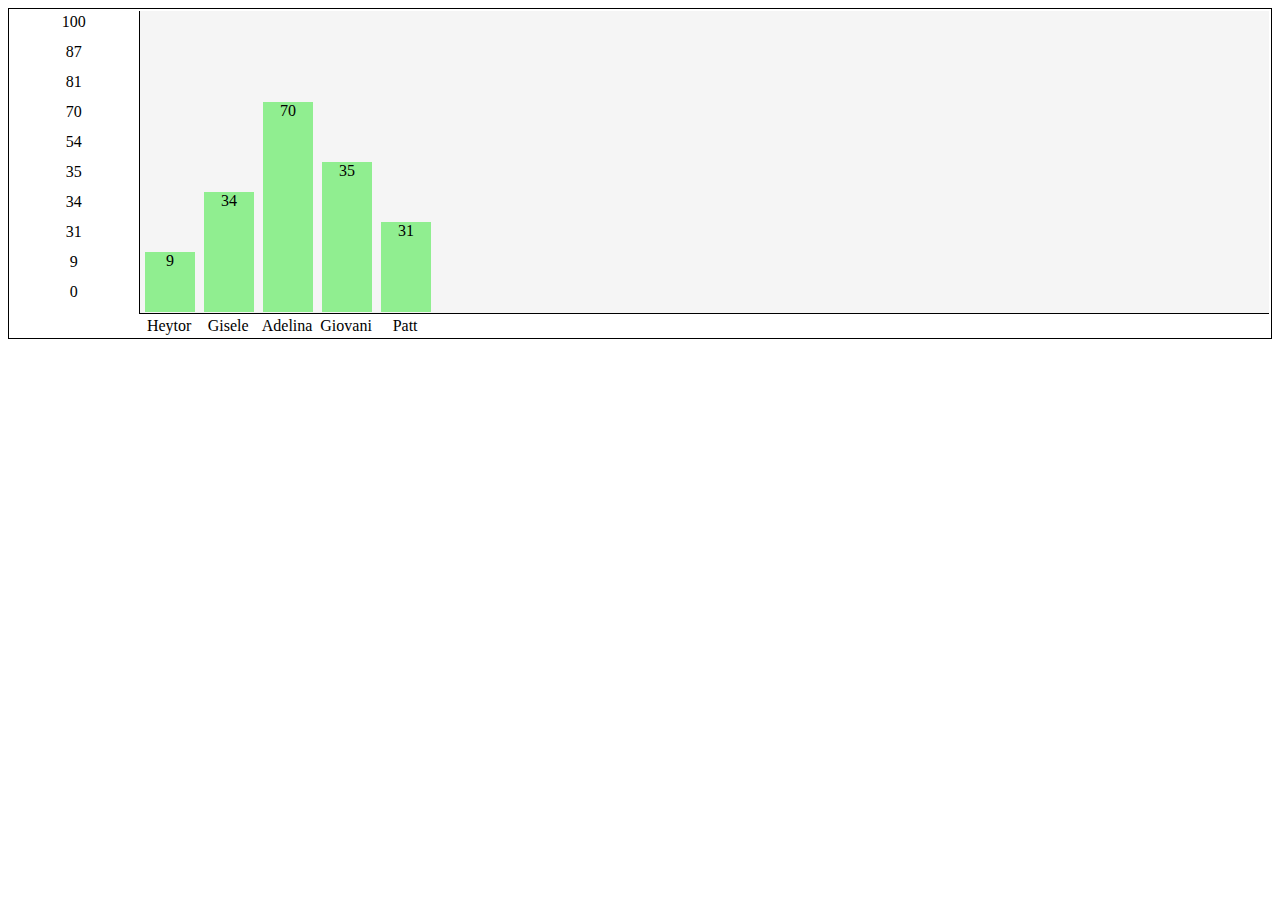
==== base.html @ e934d3bd "new css adjustments, clean lines and better functionallity" ====
<!doctype html>
<html>
<head>
    <meta charset="utf-8">
    <title>Demo</title>
    <link rel="stylesheet" type="text/css" href="style.css">
</head>
<body>

    <div id=container>

      <table>
        <tr>

          <!-- axis y -->
          <td id=y>
              <div id='slice_y' style='height:30px;'>100</div>
              <div id='slice_y' style='height:30px;'>87</div>
              <div id='slice_y' style='height:30px;'>81</div>
              <div id='slice_y' style='height:30px;'>70</div>
              <div id='slice_y' style='height:30px;'>54</div>
              <div id='slice_y' style='height:30px;'>35</div>
              <div id='slice_y' style='height:30px;'>34</div>
              <div id='slice_y' style='height:30px;'>31</div>
              <div id='slice_y' style='height:30px;'>9</div>
              <div id='slice_y' style='height:30px;'>0</div>
          </td>

          <!-- chart -->
          <td id=chart_base>
            <div id='columns' style='width:59px;'><div id='bars' style='height:60px;background-color:lightgreen;'>9</div></div>
            <div id='columns' style='width:59px;'><div id='bars' style='height:120px;background-color:lightgreen;'>34</div></div>
            <div id='columns' style='width:59px;'><div id='bars' style='height:210px;background-color:lightgreen;'>70</div></div>
            <div id='columns' style='width:59px;'><div id='bars' style='height:150px;background-color:lightgreen;'>35</div></div>
            <div id='columns' style='width:59px;'><div id='bars' style='height:90px;background-color:lightgreen;'>31</div></div>
          </td>

        </tr>

        <tr>

          <!-- space above axis y -->
          <td>&nbsp;</td>

          <!-- axis x -->
          <td id=x>
            <div id=chart_x>
              <div id='columns' style='width:59px;'>Heytor</div>
              <div id='columns' style='width:59px;'>Gisele</div>
              <div id='columns' style='width:59px;'>Adelina</div>
              <div id='columns' style='width:59px;'>Giovani</div>
              <div id='columns' style='width:59px;'>Patt</div>
            </div>

          </td>

        </tr>

      </table>

    </div>

<!--
    <div id=container>
      <div id=chart>
        <div id=chart_y>axis y</div>
        <div id=chart_content>
          content
          <div id=chart_x>axis x</div>
        </div>

      </div>
      <div id=chart>&nbsp;</div>
    </div>
-->

  <!--
  <div id=container>
    <div id=chart>

    <div id=chart_y>
      <div id='slice_y' style='height:30px;'>100</div>
      <div id='slice_y' style='height:30px;'>87</div>
      <div id='slice_y' style='height:30px;'>81</div>
      <div id='slice_y' style='height:30px;'>70</div>
      <div id='slice_y' style='height:30px;'>54</div>
      <div id='slice_y' style='height:30px;'>35</div>
      <div id='slice_y' style='height:30px;'>34</div>
      <div id='slice_y' style='height:30px;'>31</div>
      <div id='slice_y' style='height:30px;'>9</div>
      <div id='slice_y' style='height:30px;'>0</div>
    </div>

    <div id=chart_content>
      <div id='chart_base' style='width:300px;height:300px;'>
        <div id='columns' style='width:59px;'><div id='bars' style='height:60px;background-color:lightgreen;'>9</div></div>
        <div id='columns' style='width:59px;'><div id='bars' style='height:120px;background-color:lightgreen;'>34</div></div>
        <div id='columns' style='width:59px;'><div id='bars' style='height:210px;background-color:lightgreen;'>70</div></div>
        <div id='columns' style='width:59px;'><div id='bars' style='height:150px;background-color:lightgreen;'>35</div></div>
        <div id='columns' style='width:59px;'><div id='bars' style='height:90px;background-color:lightgreen;'>31</div></div>
      </div>
      &nbsp;
      <div id=chart_x>
        <div id='columns' style='width:59px;'>Heytor</div>
        <div id='columns' style='width:59px;'>Gisele</div>
        <div id='columns' style='width:59px;'>Adelina</div>
        <div id='columns' style='width:59px;'>Giovani</div>
        <div id='columns' style='width:59px;'>Patt</div>
      </div>
    </div>

    </div>
  </div>
-->

</body>
</html>
---- style.css ----
/* vai */
  #container {
    position: relative;
    width:100%;
    float: left;
  }

  #chart {
    clear: both;
    display: inline-block;
    width:100%;
  }

  #chart_y {
    position:relative;
    float:left;
    width: 10%;
    height:100%;
  }

  #chart_content {
    position: relative;
    float:left;
    display: inline-block;
    width: 100%;
    height:100%;
    border:1px solid orange;
  }

  /* vai */
  #chart_x {
    position: relative;
    width: 300px;
    height:100%;
  }

  /* vai */
  #chart_base {
    position: relative;
    top: 0px;
    left: 0px;
    width: 300px;   /* parametro */
    height: 300px;  /* parametro */
    border-left: 1px solid black;
    border-bottom: 1px solid black;
    background-color: whitesmoke;
    text-align: center;
  }

  /* vai */
  #columns {
    position: relative;
    float: left;
    width: 100px;               /* calculado */
    height: 100%;
    border: 0px;
    text-align: center;
    bottom: 0px;
    justify-content: center;
    align-items: center;
    align-self: center;
    align-content: center;
  }

  /* vai */
  #bars {
    position: absolute;
    margin: auto;
    width: 50px;          /* calculado */
    bottom: 0px;
    left: 0;
    right: 0;
    height: 30px;       /* calculado + parametro */
    text-align: center;
    background-color: black;
  }

  #axis_x {
    position: absolute;
    top: 310px; /* calculado */
    left: 50px;
    height: 30px;
    width: 300px; /* parametro */
    border: 0px;
    text-align: center;
  }

  /* vai */
  #slice_y {
    position: relative;
    float: left;
    height: 60px;     /* height parameter / quantity of itens in axis y */
    width: 100%;
    text-align: center;
  }

  table {
    border: 1px solid black;
  }

  /* vai */
  #y {
    width: 10%;
    height:300px; /* height parameter */
  }

  /* vai */
  #x {
    width: 300px; /* width parameter */
  }
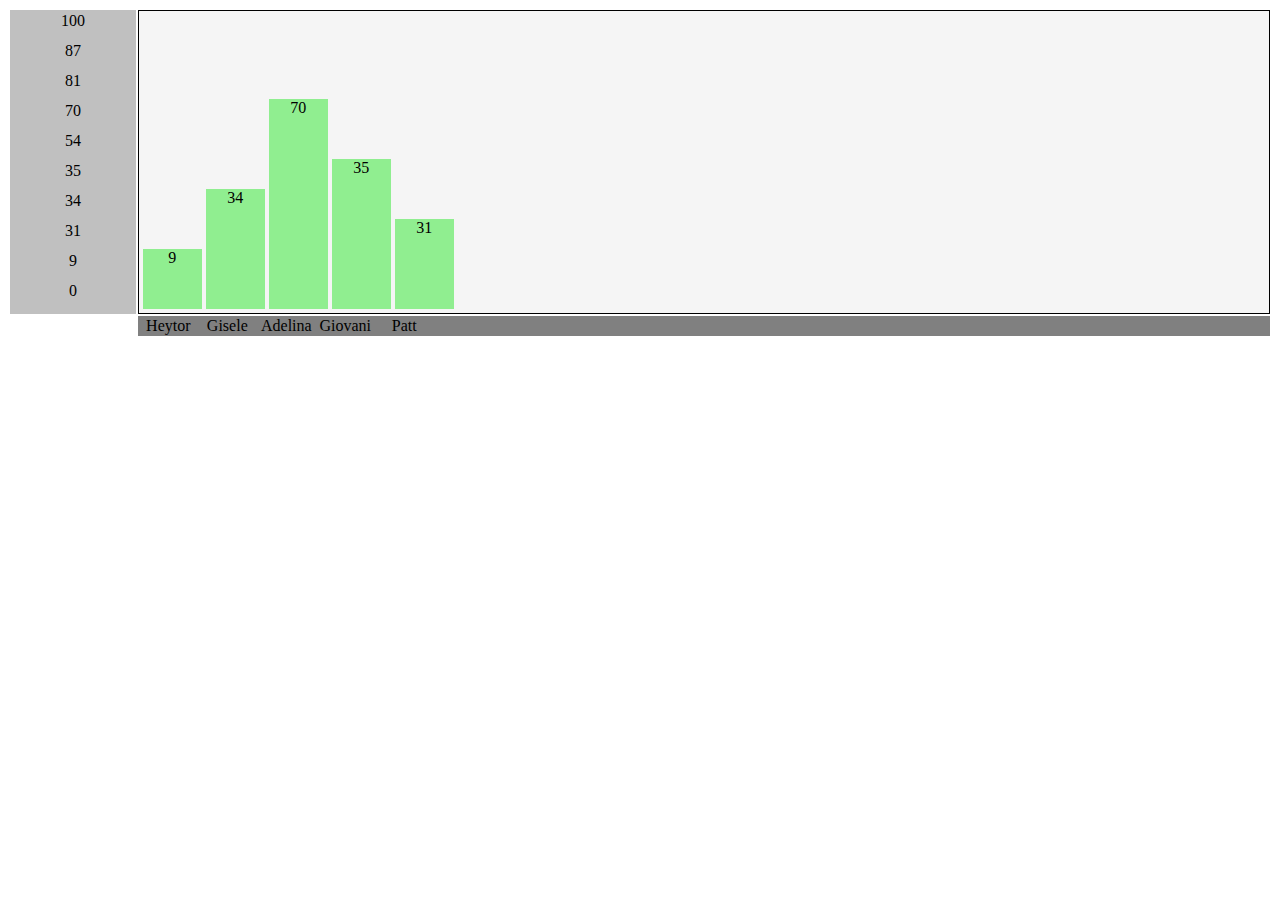
==== commit 9f55b6d0: "chart area and css style updated" ====
--- a/base.html
+++ b/base.html
@@ -27,12 +27,23 @@
           </td>
 
           <!-- chart -->
+          <!--
           <td id=chart_base>
             <div id='columns' style='width:59px;'><div id='bars' style='height:60px;background-color:lightgreen;'>9</div></div>
             <div id='columns' style='width:59px;'><div id='bars' style='height:120px;background-color:lightgreen;'>34</div></div>
             <div id='columns' style='width:59px;'><div id='bars' style='height:210px;background-color:lightgreen;'>70</div></div>
             <div id='columns' style='width:59px;'><div id='bars' style='height:150px;background-color:lightgreen;'>35</div></div>
             <div id='columns' style='width:59px;'><div id='bars' style='height:90px;background-color:lightgreen;'>31</div></div>
+          </td>-->
+
+          <td id=chart_base valign=bottom>
+            <table><tr>
+              <td align=center valign=bottom style='width:59px;'><div id='bar' style='height:60px;background-color:lightgreen;'>9</div></td>
+              <td align=center valign=bottom style='width:59px;'><div id='bar' style='height:120px;background-color:lightgreen;'>34</div></td>
+              <td align=center valign=bottom style='width:59px;'><div id='bar' style='height:210px;background-color:lightgreen;'>70</div></td>
+              <td align=center valign=bottom style='width:59px;'><div id='bar' style='height:150px;background-color:lightgreen;'>35</div></td>
+              <td align=center valign=bottom style='width:59px;'><div id='bar' style='height:90px;background-color:lightgreen;'>31</div></td>
+            </tr></table>
           </td>
 
         </tr>
--- a/style.css
+++ b/style.css
@@ -1,58 +1,31 @@
 
-  /* vai */
   #container {
     position: relative;
     width:100%;
     float: left;
   }
 
-  #chart {
-    clear: both;
-    display: inline-block;
-    width:100%;
-  }
-
-  #chart_y {
-    position:relative;
-    float:left;
-    width: 10%;
+  #chart_x {
+    position: relative;
+    width: 300px;                       /* option chart_width after runtime */
     height:100%;
   }
 
-  #chart_content {
-    position: relative;
-    float:left;
-    display: inline-block;
-    width: 100%;
-    height:100%;
-    border:1px solid orange;
-  }
-
-  /* vai */
-  #chart_x {
-    position: relative;
-    width: 300px;
-    height:100%;
-  }
-
-  /* vai */
   #chart_base {
     position: relative;
     top: 0px;
     left: 0px;
-    width: 300px;   /* parametro */
-    height: 300px;  /* parametro */
-    border-left: 1px solid black;
-    border-bottom: 1px solid black;
-    background-color: whitesmoke;
+    width: 300px;                       /* option chart_width after runtime */
+    height: 300px;                      /* option chart_height after runtime */
+    border: 1px solid black;
+    background-color: whitesmoke;       /* option chart_backcolor */
     text-align: center;
   }
 
-  /* vai */
   #columns {
     position: relative;
     float: left;
-    width: 100px;               /* calculado */
+    width: 100px;                       /* calculated with chart_width parameter */
     height: 100%;
     border: 0px;
     text-align: center;
@@ -63,50 +36,35 @@
     align-content: center;
   }
 
-  /* vai */
   #bars {
-    position: absolute;
+    position: relative;
     margin: auto;
-    width: 50px;          /* calculado */
-    bottom: 0px;
-    left: 0;
-    right: 0;
-    height: 30px;       /* calculado + parametro */
-    text-align: center;
-    background-color: black;
+    width: 50px;                        /* calculated with chart_width parameter */
+    height: 30px;                       /* calculated with chart_width and quantity parameters */
+    padding: 0px;
   }
 
-  #axis_x {
-    position: absolute;
-    top: 310px; /* calculado */
-    left: 50px;
-    height: 30px;
-    width: 300px; /* parametro */
-    border: 0px;
-    text-align: center;
-  }
-
-  /* vai */
   #slice_y {
     position: relative;
     float: left;
-    height: 60px;     /* height parameter / quantity of itens in axis y */
+    height: 60px;                       /* height parameter / quantity of itens in axis y */
     width: 100%;
     text-align: center;
   }
 
   table {
-    border: 1px solid black;
+    border: 0px solid black;
   }
 
-  /* vai */
   #y {
     width: 10%;
-    height:300px; /* height parameter */
+    height:300px;                       /* hoption chart_height after runtime */
+    background-color: silver;           /* option y_backcolor */
+    text-align: right;
   }
 
-  /* vai */
   #x {
-    width: 300px; /* width parameter */
+    width: 300px;                       /* option chart_width after runtime */
+    background-color: grey;             /* option x_backcolor */
   }
 
